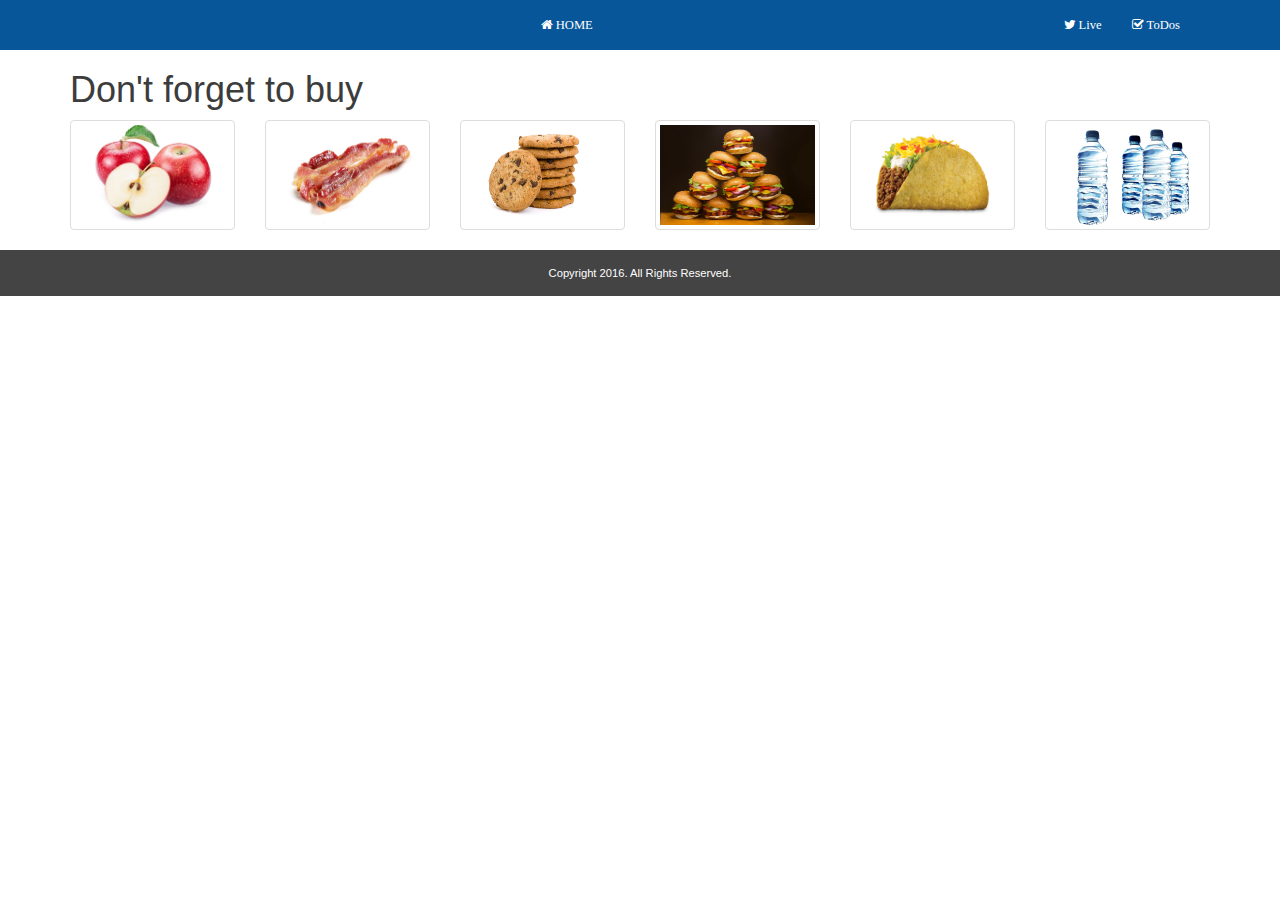
==== todos.html @ 4e8e1d56 "Here goes my final project" ====
<!DOCTYPE html>
<head>
	<title>ToDos - Shopping List</title>
	<meta charset="utf-8">
	<meta http-equiv="X-UA-Compatible" content="IE=edge"> <!-- Extra line of code -->
	<meta name="viewport" content="width=device-width, initial-scale=1.0">
	<meta name="description" content="Timeline Style CV / Resume / vCard Bootstrap Template.">
	<meta name="author" content="The Develovers">

	<!-- CSS -->
	<link href="assets/css/bootstrap.css" media="screen, projection" rel="stylesheet" type="text/css">
	<link href="assets/css/font-awesome.min.css" media="screen, projection" rel="stylesheet" type="text/css">
	<link href="assets/css/main.css" media="screen, projection" rel="stylesheet" type="text/css">
	<link href="assets/css/skins/blue.css" media="screen, projection" rel="stylesheet" type="text/css">
 
    <!-- Additional CSS, jQuery and Javascript-->
    <link rel="stylesheet" href="todos.css">
    <script src="http://ajax.googleapis.com/ajax/libs/jquery/1.11.3/jquery.min.js"></script>
    <script src="todos.js"></script>

	<!-- Fav and touch icons -->
	<!--  <link rel="apple-touch-icon-precomposed" sizes="144x144" href="assets/ico/apple-touch-icon-144-precomposed.png">
	<link rel="apple-touch-icon-precomposed" sizes="114x114" href="assets/ico/apple-touch-icon-114-precomposed.png">
	<link rel="apple-touch-icon-precomposed" sizes="72x72" href="assets/ico/apple-touch-icon-72-precomposed.png">
	<link rel="apple-touch-icon-precomposed" href="assets/ico/apple-touch-icon-57-precomposed.png">
	<link rel="shortcut icon" href="assets/ico/favicon.png"> -->

</head>
<body id="top" data-spy="scroll" data-target="#main-nav">
	<!-- WRAPPER -->
	<div class="wrapper">

		<!-- MAIN NAVIGATION -->
		<nav class="navbar navbar-default" id="main-nav" role="navigation">
			<div class="container">
				<!-- brand and toggle -->
				<div class="navbar-header">
					<button type="button" class="navbar-toggle" data-toggle="collapse" data-target=".main-nav-collapse">
						<span class="sr-only">Toggle Navigation</span>
						<i class="fa fa-bars"></i>
					</button>
				</div>

				<!-- navigation links -->
				<div class="collapse navbar-collapse main-nav-collapse">
					<ul class="nav navbar-nav">
						<li><a href="index.html"<i class="fa fa-home"></i> HOME</a></li>
					</ul>
					<ul class="nav navbar-nav navbar-right">
						<li><a href="twitter.html"<i class="fa fa-twitter"></i> Live</a></li>
						<li><a href="todos.html"<i class="fa fa-check-square-o"></i> ToDos</a></li>
					</ul>
				</div>
			</div>
		</nav>
		<!-- END MAIN NAVIGATION -->

		<!-- TODOS -->
		<div class="container">
      		<h1>Don't forget to buy</h1>
      		<div class="row">
        		<div class="col-xs-4 col-sm-2">
          			<a href="#" class="thumbnail"><img src="assets/img/projects/shoppingitems/apples.jpg"></a>
        		</div>
         		<div class="col-xs-4 col-sm-2">
          			<a href="#" class="thumbnail"><img src="assets/img/projects/shoppingitems/bacon.jpg"></a>
        		</div>
        		 <div class="col-xs-4 col-sm-2">
          			<a href="#" class="thumbnail"><img src="assets/img/projects/shoppingitems/cookies.jpeg"></a>
        		</div>
        		<div class="col-xs-4 col-sm-2">
          			<a href="#" class="thumbnail"><img src="assets/img/projects/shoppingitems/hamburgers.jpg"></a>
        		</div>
         		<div class="col-xs-4 col-sm-2">
          			<a href="#" class="thumbnail"><img src="assets/img/projects/shoppingitems/tacos.png"></a>
        		</div>
        		 <div class="col-xs-4 col-sm-2">
          			<a href="#" class="thumbnail"><img src="assets/img/projects/shoppingitems/water.jpg"></a>
        		</div>
      		</div>
    	</div>
		<!-- END TODOS -->

		<!-- FOOTER -->
		<footer class="footer">
			<p>Copyright 2016. All Rights Reserved.</p>
		</footer>
		<!-- END FOOTER -->

	</div>
	<!-- END WRAPPER -->

	<!-- JAVASCRIPT -->
	<script src="assets/js/jquery-2.1.1.min.js"></script>
	<script src="assets/js/bootstrap.min.js"></script>
	<script src="http://maps.google.com/maps/api/js?sensor=true"></script>
	<script src="assets/js/plugins/map/jquery.ui.map.full.min.js?ver=3.0"></script>
	<script src="assets/js/plugins/scrolling/jquery.scrollTo-1.4.3.1-min.js"></script>
	<script src="assets/js/plugins/scrolling/jquery.localscroll-1.2.7-min.js"></script>
	<script src="assets/js/plugins/parsley/parsley.min.js"></script>
	<script src="assets/js/plugins/autohidingnavbar/jquery.bootstrap-autohidingnavbar.min.js"></script>
	<script src="assets/js/plugins/jquery-easypiechart/jquery.easypiechart.min.js"></script>
	<script src="assets/js/main.js"></script>

</body>
</html>
---- assets/css/main.css ----
/*	
*	############################################################################
*	
*	CVilized Resume/CV HTML Template Style
*	---------------------------------------------------------------------
*
*	Version		1.1
*	Author		The Develovers
*	Copyright	Copyright 2015 The Develovers
*	Website: 	https://themeineed.com
*	
*	############################################################################
*/
.timeline, .timeline.v1 {
  margin: 0px auto;
  max-width: 700px;
  overflow: hidden;
  height: auto;
  position: relative;
  padding: 0px;
  list-style-type: none;
  /*thanks to
  	 https://twitter.com/JacoKoster
  */
  background: url([data-uri]);
  background-repeat: repeat-y;
  background-position: 50% 0;
  	/*
  		border-box ftw, inside .timeline now to prevent
  		screwing up your CSS rule if you are not using
  		border-box
  		if that's the case, I have nothing to say to you.
  
  		thanks to https://github.com/jimmyandrade
  	*/
  /* 
  	elements 1,(2),3,(4), etc.
  	elements in brackets inherit these properties, some are overridden below (2n)
  	beginning at 0
  */
  /*v2*/
}
.timeline *, .timeline *:after, .timeline:after, .timeline *:before, .timeline:before, .timeline.v1 *, .timeline.v1 *:after, .timeline.v1:after, .timeline.v1 *:before, .timeline.v1:before {
  -webkit-box-sizing: border-box;
  -moz-box-sizing: border-box;
  box-sizing: border-box;
}
.timeline .year, .timeline.v1 .year {
  background: #505050;
  font-size: 3em;
  max-width: 4em;
  clear: both;
  margin: 1em auto;
  color: white;
  border-radius: 30% / 100%;
  text-align: center;
  margin-top: 50px;
  /*
  	thanks to Lukas Knuth ( https://github.com/christian-fei/Timeline.css/issues/1 )
  */
}
.timeline .year:first-of-type, .timeline.v1 .year:first-of-type {
  margin-top: 0 !important;
}
.timeline .year + .event, .timeline.v1 .year + .event {
  margin-top: -1.5em;
}
.timeline .event, .timeline.v1 .event {
  position: relative;
  text-align: center;
  float: right;
  clear: right;
  width: 45%;
  margin: 10px 2.5%;
  border-radius: 5px;
  list-style-type: none;
  display: block;
  padding: .4em;
  background: white;
  z-index: 15;
  color: #4d4d4d;
  border: 1px solid #d0d0d0;
  text-decoration: none;
  -webkit-transition: background .15s linear;
  -moz-transition: background .15s linear;
  -ms-transition: background .15s linear;
  -o-transition: background .15s linear;
  transition: background .15s linear;
}
.timeline .event.featured, .timeline.v1 .event.featured {
  width: 95% !important;
}
.timeline .event.featured:after, .timeline .event.featured:before, .timeline.v1 .event.featured:after, .timeline.v1 .event.featured:before {
  display: none;
}
@media all and (max-width: 600px) {
  .timeline .event, .timeline.v1 .event {
    width: 85%;
  }
}
.timeline .event.offset-first, .timeline.v1 .event.offset-first {
  margin-top: -1.5em;
}
.timeline .event img, .timeline.v1 .event img {
  margin-top: 10px;
  max-width: 100%;
}
.timeline .event:hover, .timeline.v1 .event:hover {
  background: #f6f6f6;
}
.timeline .event:hover:after, .timeline.v1 .event:hover:after {
  background: #505050;
}
.timeline .event:nth-of-type(2n), .timeline.v1 .event:nth-of-type(2n) {
  float: left;
  clear: left;
}
.timeline .event:nth-of-type(2n):after, .timeline.v1 .event:nth-of-type(2n):after {
  right: -5%;
  /* reset the standard declaration I defined before*/
  left: auto;
}
@media all and (min-width: 650px) {
  .timeline .event:after, .timeline.v1 .event:after {
    display: block;
    content: ' ';
    height: 9px;
    width: 9px;
    background: #9d9d9d;
    border-radius: 50%;
    position: absolute;
    left: -5%;
    top: 1.5em;
    border: 2px solid white;
  }
}
.timeline time, .timeline.v1 time {
  display: block;
  font-weight: bold;
}
.timeline.v2 .year, .timeline.v1.v2 .year {
  background: white;
  color: #505050;
  border: 2px solid #505050;
}
.timeline.v2 .event, .timeline.v1.v2 .event {
  border: none;
  background: #FAFAFA;
  border-bottom: 1px solid #cac4c4;
}

/*------------------------------------------------*/
/*	Base
/*------------------------------------------------*/
@font-face {
  font-family: "Josefin Slab Bold";
  src: url('../fonts/josefinslab-bold-webfont.eot?1376433878');
  src: url('../fonts/josefinslab-bold-webfont.eot?&1376433878#iefix') format('embedded-opentype'), url('../fonts/josefinslab-bold-webfont.svg?1376433878') format('svg'), url('../fonts/josefinslab-bold-webfont.ttf?1376433878') format('truetype'), url('../fonts/josefinslab-bold-webfont.woff?1376433878') format('woff');
}
@font-face {
  font-family: "Josefin Slab Light";
  src: url('../fonts/josefinslab-light-webfont.eot?1376433878');
  src: url('../fonts/josefinslab-light-webfont.eot?&1376433878#iefix') format('embedded-opentype'), url('../fonts/josefinslab-light-webfont.svg?1376433878') format('svg'), url('../fonts/josefinslab-light-webfont.ttf?1376433878') format('truetype'), url('../fonts/josefinslab-light-webfont.woff?1376433878') format('woff');
}
/* general styles */
body {
  position: relative;
  font-family: "Helvetica Neue", Helvetica, Arial, sans-serif;
  font-size: 14px;
  color: #3c3c3c;
}

a {
  color: #cf5037;
}
a:hover, a:focus {
  color: #d97460;
  text-decoration: none;
}

.layout-boxed {
  background-image: url('../img/gray_jean.png?1353438653');
  background-repeat: repeat;
  background-color: #ccc;
}
.layout-boxed .wrapper {
  max-width: 1200px;
  margin: 0 auto;
  box-shadow: 0 0 5px #ccc;
}

.glyphicon,
i {
  color: #aea08b;
}

.section {
  padding: 90px 0;
}
.section .heading {
  font-family: "Josefin Slab Light";
  color: #bc341b;
  font-size: 3em;
  line-height: 1.6;
  margin-top: 0;
  margin-bottom: 30px;
  text-align: center;
}
.section .sub-heading {
  font-weight: 300;
  font-size: 1.5em;
}

.btn {
  border: none;
  color: #fff;
}

.btn-default {
  background-color: #2067CA;
}
.btn-default:hover, .btn-default:active, .btn-default:focus {
  background-color: #226ed7;
  color: #fff;
}

.btn-primary,
.btn-primary[disabled],
.btn-primary.disabled {
  background-color: #cf5037;
}
.btn-primary:hover, .btn-primary:active, .btn-primary:focus,
.btn-primary[disabled]:hover,
.btn-primary[disabled]:active,
.btn-primary[disabled]:focus,
.btn-primary.disabled:hover,
.btn-primary.disabled:active,
.btn-primary.disabled:focus {
  background-color: #d25b43;
  color: #fff;
}

.btn.loading {
  background-image: -webkit-gradient(linear, 0 0, 100% 100%, color-stop(0.25, rgba(0, 0, 0, 0.1)), color-stop(0.25, transparent), color-stop(0.5, transparent), color-stop(0.5, rgba(0, 0, 0, 0.1)), color-stop(0.75, rgba(0, 0, 0, 0.1)), color-stop(0.75, transparent), to(transparent));
  background-image: -moz-linear-gradient(-45deg, rgba(0, 0, 0, 0.1) 25%, transparent 25%, transparent 50%, rgba(0, 0, 0, 0.1) 50%, rgba(0, 0, 0, 0.1) 75%, transparent 75%, transparent);
  background-position: 0 0;
  background-size: 60px 60px;
  -moz-background-size: 60px 60px;
  -webkit-background-size: 60px 60px;
  -webkit-animation: animate-stripes 2s linear infinite;
}

.popover {
  -moz-box-shadow: 0 2px 4px 0 rgba(0, 0, 0, 0.1);
  -webkit-box-shadow: 0 2px 4px 0 rgba(0, 0, 0, 0.1);
  box-shadow: 0 2px 4px 0 rgba(0, 0, 0, 0.1);
}

.light-icon {
  color: #fff;
}

/*------------------------------------------------*/
/*	Navigation
/*------------------------------------------------*/
.main-nav-collapse {
  text-align: center;
}

.navbar {
  -moz-border-radius: 0;
  -webkit-border-radius: 0;
  border-radius: 0;
  margin-bottom: 0;
}

.navbar-default {
  background-color: #cf5037;
  border: none;
}
.navbar-default .navbar-nav {
  display: inline-block;
  vertical-align: middle;
  *vertical-align: auto;
  *zoom: 1;
  *display: inline;
  margin: 0 auto;
  float: none;
}
.navbar-default .navbar-nav li a {
  font-size: 0.9em;
  color: #fff;
}
.navbar-default .navbar-nav li a:hover {
  color: #fff;
  background-color: #d97460;
}
.navbar-default .navbar-nav li a:focus {
  color: #fff;
}
.navbar-default .navbar-nav li.active a {
  color: #fff;
  background-color: #d97460;
}
.navbar-default .navbar-nav li.active a:hover, .navbar-default .navbar-nav li.active a:focus {
  color: #fff;
  background-color: #d97460;
}
@media screen and (max-width: 767px) {
  .navbar-default .navbar-nav {
    display: block;
  }
}
.navbar-default .navbar-toggle {
  border: none;
  padding: 0;
}
.navbar-default .navbar-toggle:hover, .navbar-default .navbar-toggle:focus {
  background-color: transparent;
}
.navbar-default .navbar-toggle i {
  font-size: 28px;
  color: #fff;
}

/*------------------------------------------------*/
/*	Header
/*------------------------------------------------*/
/* hero-unit */
.hero-unit {
  -moz-background-size: cover;
  -o-background-size: cover;
  -webkit-background-size: cover;
  background-size: cover;
  background-image: url('../img/hero-bg.png?1378700994');
  background-repeat: no-repeat;
  background-position: top center;
  padding-top: 7em;
  padding-bottom: 7em;
  text-align: center;
}
@media screen and (min-width: 992px) {
  .hero-unit {
    text-align: left;
  }
}

.header {
  margin-bottom: 0;
  color: #fff;
}
.header .right {
  padding-top: 5em;
}
.header .heading {
  font-family: "Josefin Slab Bold";
  font-size: 2.5em;
  margin-bottom: 0;
}
@media screen and (min-width: 768px) {
  .header .heading {
    font-size: 5em;
  }
}
.header p {
  font-size: 2.3em;
  margin-bottom: 55px;
  line-height: 1.5;
  font-weight: 200;
}
.header .btn {
  margin-right: 0;
  margin-bottom: 20px;
  padding: 14px 24px;
  display: block;
}
@media screen and (min-width: 768px) {
  .header .btn {
    display: inline-block;
    vertical-align: middle;
    *vertical-align: auto;
    *zoom: 1;
    *display: inline;
    margin-right: 20px;
  }
}

/* avatar */
.avatar {
  -moz-border-radius: 50%;
  -webkit-border-radius: 50%;
  border-radius: 50%;
  display: inline-block;
  vertical-align: middle;
  *vertical-align: auto;
  *zoom: 1;
  *display: inline;
  border: 20px solid rgba(0, 0, 0, 0.1);
}
.avatar img {
  -moz-border-radius: 50%;
  -webkit-border-radius: 50%;
  border-radius: 50%;
  width: 100%;
  margin: 0 auto;
}
@media screen and (min-width: 992px) {
  .avatar img {
    margin: 0;
  }
}

/*------------------------------------------------*/
/*	About Me
/*------------------------------------------------*/
.about-me {
  background-color: #ffe9c8;
}

.social .sub-heading {
  margin-top: 0;
}
@media screen and (min-width: 768px) {
  .social .sub-heading {
    display: inline-block;
    vertical-align: middle;
    *vertical-align: auto;
    *zoom: 1;
    *display: inline;
  }
}

.interest {
  margin: 30px 0;
}
.interest .sub-heading {
  margin-bottom: 15px;
}
.interest .sub-heading .glyphicon {
  margin-right: 5px;
}

ul.social-icons {
  list-style-type: none;
}
ul.social-icons, ul.social-icons li {
  margin: 0;
  padding: 0;
  display: inline;
}
@media screen and (min-width: 768px) {
  ul.social-icons {
    position: relative;
    top: -3px;
    left: 6px;
  }
}
ul.social-icons li {
  padding: 10px;
}
ul.social-icons li a {
  display: inline-block;
  vertical-align: middle;
  *vertical-align: auto;
  *zoom: 1;
  *display: inline;
}
ul.social-icons li a:hover {
  text-decoration: none;
}
ul.social-icons i {
  font-size: 22px;
}
ul.social-icons i:hover {
  color: #7c6d57;
}

/*------------------------------------------------*/
/*	Skills
/*------------------------------------------------*/
.skills {
  background-color: #eed9b8;
}

.skill-chart {
  text-align: center;
}
.skill-chart .chart-title {
  display: block;
  font-size: 24px;
  color: #875f20;
}
@media screen and (max-width: 768px) {
  .skill-chart .chart-title {
    margin-bottom: 50px;
  }
}

.pie-chart {
  display: inline-block;
  vertical-align: middle;
  *vertical-align: auto;
  *zoom: 1;
  *display: inline;
  position: relative;
  width: 180px;
  margin-bottom: 20px;
}
.pie-chart canvas {
  position: absolute;
  top: 0;
  left: 0;
}
.pie-chart .percent {
  display: inline-block;
  vertical-align: middle;
  *vertical-align: auto;
  *zoom: 1;
  *display: inline;
  line-height: 180px;
  z-index: 2;
  font-size: 18px;
  font-weight: 300;
  color: #875f20;
}
.pie-chart .percent:after {
  margin-left: 0.1em;
}

/*------------------------------------------------*/
/*	Resume
/*------------------------------------------------*/
.resume {
  background-color: #f4debe;
}

/* timeline */
.timeline {
  background-image: url('../img/vertical-line.png?1378694750');
  background-repeat: repeat-y;
  background-position: 50% 0;
  max-width: 960px;
}
.timeline .year {
  background: #cf5037;
  font-size: 1em;
  line-height: 4;
  color: #f4debe;
  width: 6em;
  border-radius: 50%;
  margin-top: 0;
  margin-bottom: 0;
}
@media screen and (min-width: 992px) {
  .timeline .year {
    margin-bottom: 30px;
  }
}
.timeline .year + .event {
  margin-top: 50px;
}
.timeline .month {
  display: block;
  margin-bottom: 15px;
  color: #aea08b;
  font-size: 0.9em;
}
.timeline .month i {
  margin-right: 5px;
}
.timeline .event {
  width: 100%;
  margin: 50px 0;
  padding: 1.3em;
  background: #f5e2c7;
  border-color: #e5b267;
  text-align: left;
  color: #3c3c3c;
}
@media screen and (min-width: 992px) {
  .timeline .event {
    width: 45%;
    margin: 110px 2.5% 50px 2.5%;
  }
}
.timeline .event:hover {
  background: #f5e2c7;
}
.timeline .event:hover:after {
  background: #2067CA;
}
.timeline .event:after {
  -moz-border-radius: 0;
  -webkit-border-radius: 0;
  border-radius: 0;
  width: 25px;
  height: 12px;
  border-color: #f4debe;
  border-width: 5px;
  background: #cf5037;
  top: 1.8em;
  left: -29px;
}
.timeline .event:nth-of-type(2n):after {
  right: -31px;
}
.timeline .heading {
  color: #2067CA;
  font-weight: 700;
  font-size: 1.2em;
  font-family: "Helvetica Neue", Helvetica, Arial, sans-serif;
  text-align: left;
  margin-bottom: 0;
}
.timeline.timeline-right .event:nth-of-type(2n) {
  float: right;
  clear: right;
}
.timeline.timeline-right .event:nth-of-type(2n):after {
  right: auto;
  left: -29px;
}
@media screen and (min-width: 992px) {
  .timeline.timeline-right .event {
    margin-top: 30px;
  }
}
.timeline.timeline-left .event {
  float: left;
  clear: left;
}
.timeline.timeline-left .event:after {
  left: auto;
  right: -29px;
}

/*------------------------------------------------*/
/*	Projects
/*------------------------------------------------*/
.projects {
  -moz-background-size: cover;
  -o-background-size: cover;
  -webkit-background-size: cover;
  background-size: cover;
  background-image: url('../img/project-bg.png?1425380243');
  background-repeat: no-repeat;
  background-position: center -20em;
}
@media screen and (max-width: 1440px) {
  .projects {
    background-position: center 0;
  }
}

.layout-boxed .projects {
  background-position: center 0;
}

/* project grid */
.project-grid {
  margin: 0;
  padding: 0;
  border: 0;
  overflow: hidden;
  *zoom: 1;
  max-width: 1300px;
  margin: 35px auto 0 auto;
  text-align: center;
}
.project-grid li {
  list-style-image: none;
  list-style-type: none;
  margin-left: 0;
  display: inline-block;
  vertical-align: middle;
  *vertical-align: auto;
  *zoom: 1;
  *display: inline;
  white-space: nowrap;
}
@media screen and (max-width: 31.5em) {
  .project-grid {
    padding: 10px 10px 0 10px;
  }
}
.project-grid li {
  margin: 0 0 50px 0;
  text-align: left;
  position: relative;
  white-space: inherit;
}
@media screen and (max-width: 31.5em) {
  .project-grid li {
    width: 100%;
    min-width: 300px;
  }
}
@media screen and (max-width: 991px) {
  .project-grid li {
    display: block;
  }
}
.project-grid figure {
  margin: 0;
  position: relative;
}
.project-grid figure img {
  width: 100%;
  display: block;
  position: relative;
}
@media screen and (min-width: 992px) {
  .project-grid figure img {
    max-width: 100%;
  }
}
.project-grid figure .project-item-info {
  font-weight: 300;
}
.project-grid figure .project-item-info .sub-heading {
  font-size: 1.1em;
  line-height: 1;
  color: #fff;
}
@media screen and (max-width: 992px) {
  .project-grid figure .project-item-info {
    background-color: rgba(0, 0, 0, 0.7);
    padding: 20px;
    color: #FFF;
  }
}
.project-grid figcaption {
  top: 0;
  left: 0;
}
@media screen and (min-width: 992px) {
  .project-grid figcaption {
    position: absolute;
    background: rgba(210, 210, 210, 0.1);
  }
}

/* effect */
@media screen and (min-width: 992px) {
  .project-effect-shrink figure img {
    -moz-transition: -moz-transform 0.4s;
    -o-transition: -o-transform 0.4s;
    -webkit-transition: -webkit-transform 0.4s;
    transition: transform 0.4s;
    z-index: 10;
  }
  .project-effect-shrink figure:hover img {
    -moz-transform: scale(0.4);
    -ms-transform: scale(0.4);
    -webkit-transform: scale(0.4);
    transform: scale(0.4);
  }
  .project-effect-shrink figure:hover figcaption {
    filter: progid:DXImageTransform.Microsoft.Alpha(enabled=false);
    opacity: 1;
    -moz-transform: scale(1);
    -ms-transform: scale(1);
    -webkit-transform: scale(1);
    transform: scale(1);
  }
  .project-effect-shrink figure .project-item-info {
    width: 100%;
    position: absolute;
    bottom: 5px;
    padding: 0 20px;
  }
  .project-effect-shrink figure .project-item-info p {
    font-size: 0.9em;
    color: #fff;
    margin-bottom: 5px;
  }
  .project-effect-shrink figure .project-item-info a {
    position: absolute;
    right: 20px;
    top: 10px;
    padding: 7px 12px;
    font-size: 0.8em;
    color: #c1d7f5;
  }
  .project-effect-shrink figcaption {
    filter: progid:DXImageTransform.Microsoft.Alpha(Opacity=0);
    opacity: 0;
    -moz-backface-visibility: hidden;
    -webkit-backface-visibility: hidden;
    backface-visibility: hidden;
    -moz-transform: scale(0.7);
    -ms-transform: scale(0.7);
    -webkit-transform: scale(0.7);
    transform: scale(0.7);
    -moz-transition: -moz-transform 0.4s, opacity 0.4s;
    -o-transition: -o-transform 0.4s, opacity 0.4s;
    -webkit-transition: -webkit-transform 0.4s, opacity 0.4s;
    transition: transform 0.4s, opacity 0.4s;
    height: 100%;
    width: 100%;
  }
}
/*------------------------------------------------*/
/*	Contacts
/*------------------------------------------------*/
.contacts {
  background-color: #eed9b8;
}
.contacts .google-map {
  margin: 40px 0;
}

/* contact form */
.contact-form {
  margin-bottom: 40px;
}
.contact-form input[type="text"],
.contact-form input[type="email"],
.contact-form textarea {
  -moz-border-radius: 3px;
  -webkit-border-radius: 3px;
  border-radius: 3px;
  -moz-box-shadow: none !important;
  -webkit-box-shadow: none !important;
  box-shadow: none !important;
  background-color: #f3e4cd;
  border: 1px solid #e9cea3;
  color: #d0973d;
}
.contact-form input[type="text"]::-webkit-input-placeholder,
.contact-form input[type="email"]::-webkit-input-placeholder,
.contact-form textarea::-webkit-input-placeholder {
  /* WebKit browsers */
  color: #e4c38f;
}
.contact-form input[type="text"]:-moz-placeholder,
.contact-form input[type="email"]:-moz-placeholder,
.contact-form textarea:-moz-placeholder {
  /* Mozilla Firefox 4 to 18 */
  color: #e4c38f;
}
.contact-form input[type="text"]::-moz-placeholder,
.contact-form input[type="email"]::-moz-placeholder,
.contact-form textarea::-moz-placeholder {
  /* Mozilla Firefox 19+ */
  color: #e4c38f;
}
.contact-form input[type="text"]:-ms-input-placeholder,
.contact-form input[type="email"]:-ms-input-placeholder,
.contact-form textarea:-ms-input-placeholder {
  /* Internet Explorer 10+ */
  color: #e4c38f;
}
.contact-form input[type="text"]:focus,
.contact-form input[type="email"]:focus,
.contact-form textarea:focus {
  outline: none;
  border: 1px solid #daad66 !important;
}

div[class*="col-"] > .form-group {
  margin-left: 0;
  margin-right: 0;
}

/* parsley erorr list */
.parsley-errors-list {
  margin: 0;
  padding: 0;
  border: 0;
  overflow: hidden;
  *zoom: 1;
}
.parsley-errors-list li {
  list-style-image: none;
  list-style-type: none;
  margin-left: 0;
  display: inline-block;
  vertical-align: middle;
  *vertical-align: auto;
  *zoom: 1;
  *display: inline;
  white-space: nowrap;
}
.parsley-errors-list li {
  color: #D9534F;
  font-size: 0.9em;
  margin-top: 3px;
}

/* google maps */
.map-canvas {
  height: 400px;
}

.address-lines {
  margin-top: 40px;
}

/*------------------------------------------------*/
/*	Footer
/*------------------------------------------------*/
.footer {
  background-color: #e4c38f;
  text-align: center;
  font-size: 0.8em;
  padding: 15px 0;
  margin-top: 0;
}
.footer p {
  margin-bottom: 0;
}
---- assets/css/skins/blue.css ----
/* Skin: Blue */
/* general */
a {
  color: #065699;
}
a:hover, a:focus {
  color: #0872ca;
}

.btn-default {
  background-color: #3c3c3c;
}
.btn-default:hover, .btn-default:active, .btn-default:focus {
  background-color: #444444;
}

.btn-primary,
.btn-primary[disabled],
.btn-primary.disabled {
  background-color: #065699;
}
.btn-primary:hover, .btn-primary:active, .btn-primary:focus,
.btn-primary[disabled]:hover,
.btn-primary[disabled]:active,
.btn-primary[disabled]:focus,
.btn-primary.disabled:hover,
.btn-primary.disabled:active,
.btn-primary.disabled:focus {
  background-color: #075ea8;
  color: #fff;
}

.navbar-default {
  background-color: #065699;
}
.navbar-default .navbar-nav li a:hover {
  color: #fff;
  background-color: #0872ca;
}
.navbar-default .navbar-nav li.active a {
  background-color: #0872ca;
}
.navbar-default .navbar-nav li.active a:hover, .navbar-default .navbar-nav li.active a:focus {
  color: #fff;
  background-color: #0872ca;
}

.section .heading {
  color: #065699;
}

.glyphicon,
i {
  color: #0872ca;
}

/* section background color */
.skills {
  background-color: #444;
}

.about-me {
  background-color: #fff;
}

.resume {
  background: #fff;
}

.contacts {
  background: #fff;
}

/* skills */
.skill-chart .chart-title {
  color: #fff;
}

.pie-chart .percent {
  color: #fff;
}

/* timeline */
.timeline {
  background-image: url('../../img/vertical-line-blue.png?1425356454');
}
.timeline .year {
  background: #065699;
  color: #fff;
}
.timeline .month {
  color: #a9a9a9;
}
.timeline .event {
  background: #fff;
  border-color: #a9a9a9;
}
.timeline .event:hover {
  background: #fff;
}
.timeline .event:hover:after {
  background: #3c3c3c;
}
.timeline .event:after {
  background: #065699;
  border-color: #fff;
}
.timeline .heading {
  color: #3c3c3c;
}

/* projects */
@media screen and (min-width: 992px) {
  .project-effect-shrink figure .project-item-info a {
    color: #a2a2a2;
  }
}
/* contacts */
.contact-form input[type="text"],
.contact-form input[type="email"],
.contact-form textarea {
  background-color: #efefef;
  border: 1px solid #dddddd;
  color: #808080;
}
.contact-form input[type="text"]::-webkit-input-placeholder,
.contact-form input[type="email"]::-webkit-input-placeholder,
.contact-form textarea::-webkit-input-placeholder {
  /* WebKit browsers */
  color: #c3c3c3;
}
.contact-form input[type="text"]:-moz-placeholder,
.contact-form input[type="email"]:-moz-placeholder,
.contact-form textarea:-moz-placeholder {
  /* Mozilla Firefox 4 to 18 */
  color: #c3c3c3;
}
.contact-form input[type="text"]::-moz-placeholder,
.contact-form input[type="email"]::-moz-placeholder,
.contact-form textarea::-moz-placeholder {
  /* Mozilla Firefox 19+ */
  color: #c3c3c3;
}
.contact-form input[type="text"]:-ms-input-placeholder,
.contact-form input[type="email"]:-ms-input-placeholder,
.contact-form textarea:-ms-input-placeholder {
  /* Internet Explorer 10+ */
  color: #c3c3c3;
}
.contact-form input[type="text"]:focus,
.contact-form input[type="email"]:focus,
.contact-form textarea:focus {
  border: 1px solid #aaaaaa !important;
}

/* footer */
.footer {
  background-color: #444;
  color: #fff;
}
---- todos.css ----
.thumbnail > img { 
  height: 100px;
}
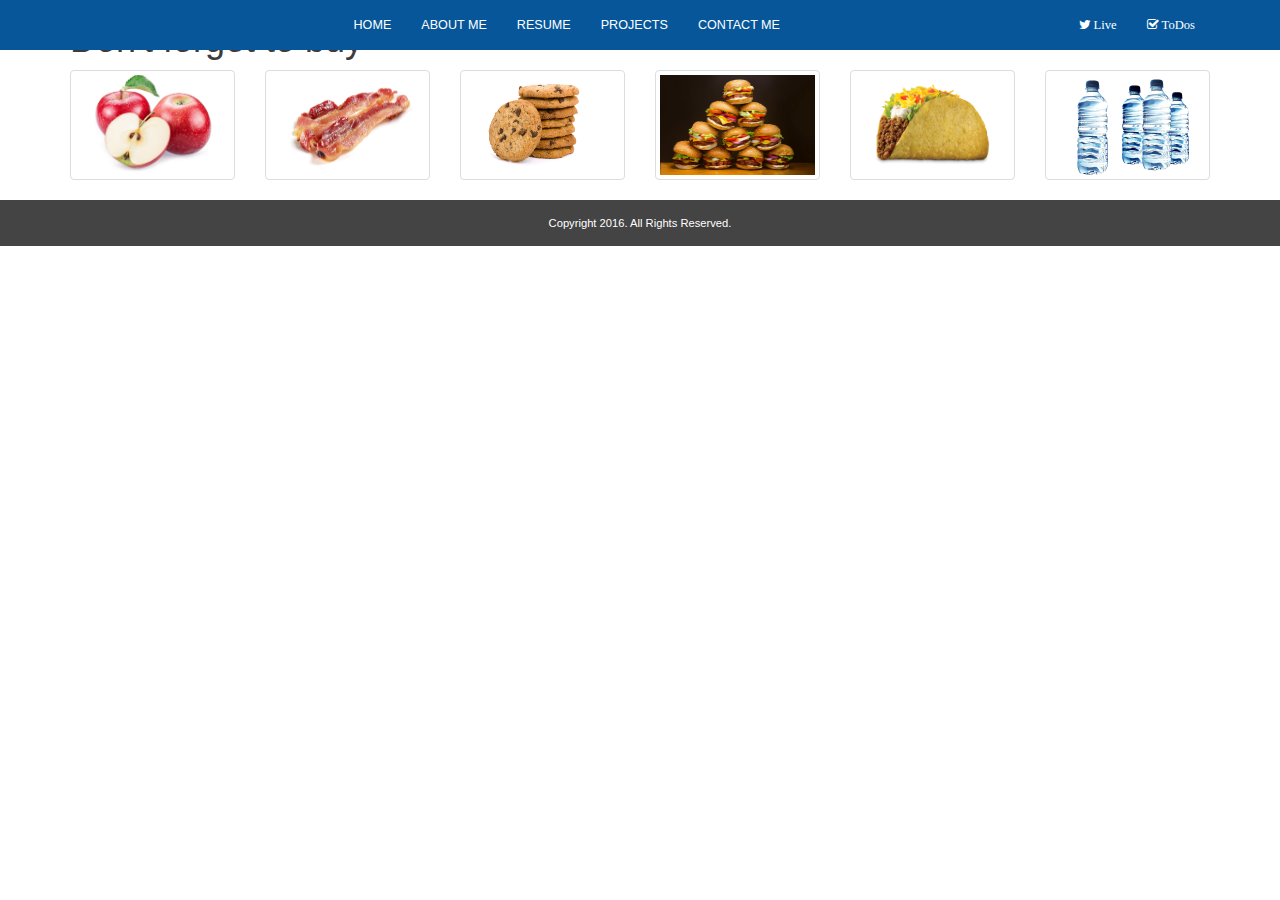
==== commit 9c180a4d: "Fixed navbar" ====
--- a/todos.html
+++ b/todos.html
@@ -31,7 +31,7 @@
 	<div class="wrapper">
 
 		<!-- MAIN NAVIGATION -->
-		<nav class="navbar navbar-default" id="main-nav" role="navigation">
+		<nav class="navbar navbar-default navbar-fixed-top" id="main-nav" role="navigation">
 			<div class="container">
 				<!-- brand and toggle -->
 				<div class="navbar-header">
@@ -44,7 +44,11 @@
 				<!-- navigation links -->
 				<div class="collapse navbar-collapse main-nav-collapse">
 					<ul class="nav navbar-nav">
-						<li><a href="index.html"<i class="fa fa-home"></i> HOME</a></li>
+						<li><a href="index.html">HOME</a></li>
+						<li><a href="index.html#about-me">ABOUT ME</a></li>
+						<li><a href="index.html#resume">RESUME</a></li>
+						<li><a href="index.html#projects">PROJECTS</a></li>
+						<li><a href="index.html#contacts">CONTACT ME</a></li>
 					</ul>
 					<ul class="nav navbar-nav navbar-right">
 						<li><a href="twitter.html"<i class="fa fa-twitter"></i> Live</a></li>
